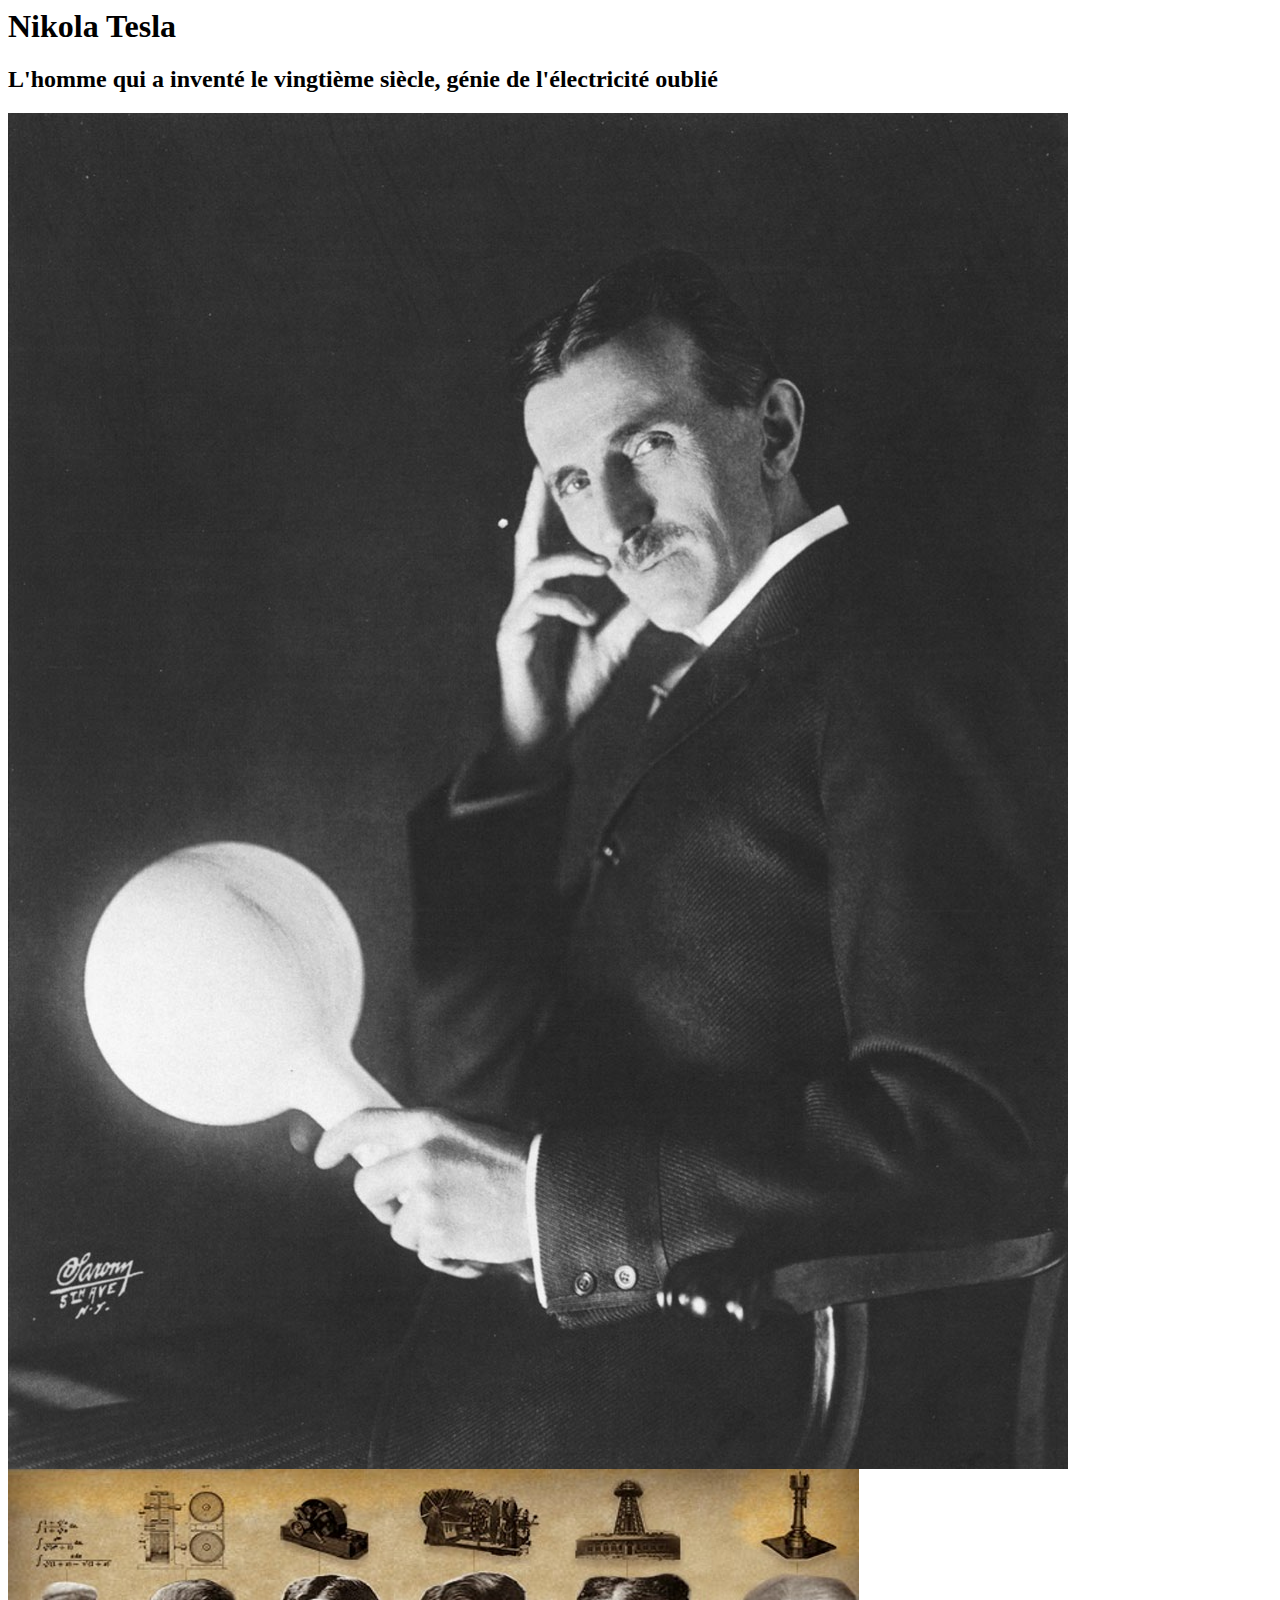
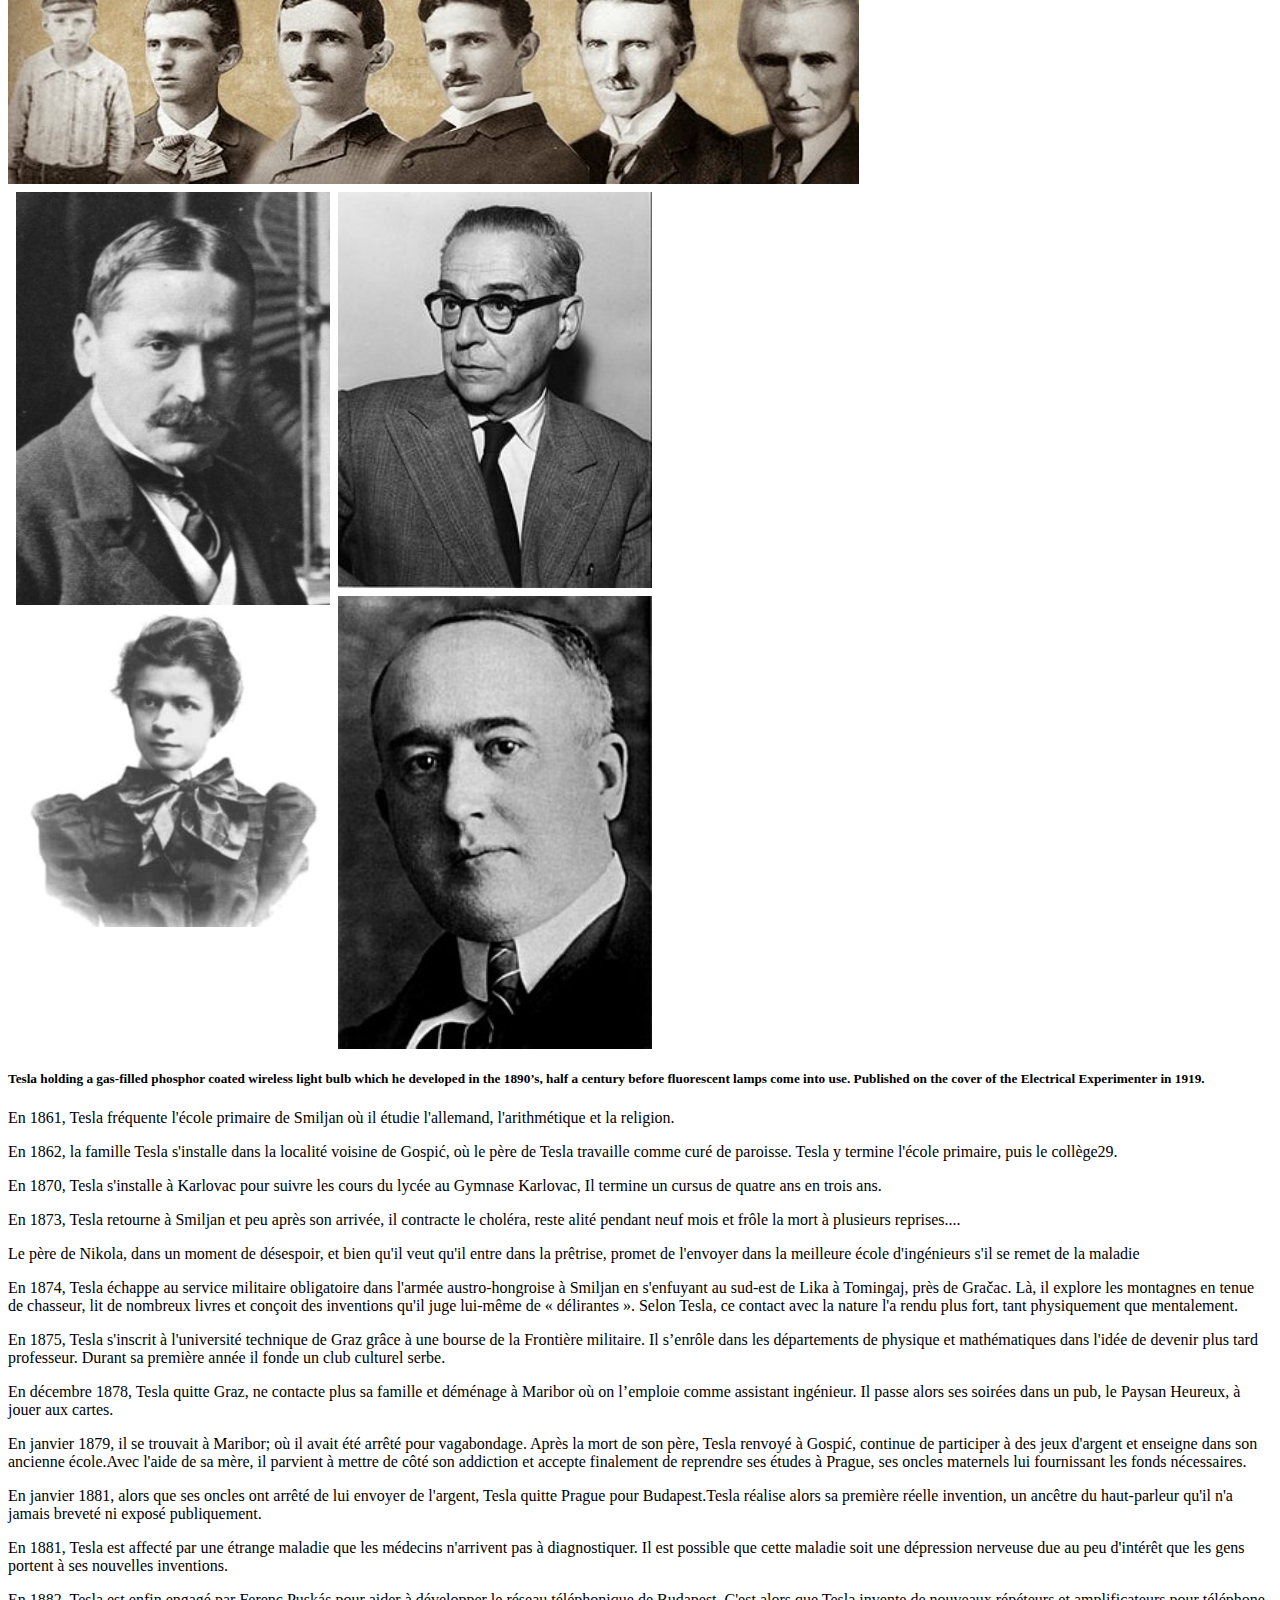
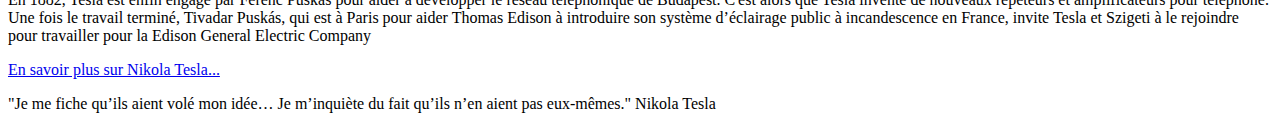
==== tribute_page/index.html @ c1f8296d "Add files via upload" ====
<html>
    <head>
<style>
    .row {
  display: flex;
  flex-wrap: wrap;
  padding: 0 4px;
}

/* Create four equal columns that sits next to each other */
.column {
  flex: 25%;
  max-width: 25%;
  padding: 0 4px;
}

.column img {
  margin-top: 8px;
  vertical-align: middle;
  width: 100%;
}

/* Responsive layout - makes a two column-layout instead of four columns */
@media screen and (max-width: 800px) {
  .column {
    flex: 50%;
    max-width: 50%;
  }
}

/* Responsive layout - makes the two columns stack on top of each other instead of next to each other */
@media screen and (max-width: 600px) {
  .column {
    flex: 100%;
    max-width: 100%;
  }
}
</style>

    </head>
    <body>
<div id="main"></div>
<h1 id="title">Nikola Tesla</h1>
<div id="img-div">
    <h2>L'homme qui a inventé le vingtième siècle, génie de l'électricité oublié</h2>
    <img src="images\NikolaTesla.jpg" alt="Nikola Tesla lump" id="image">
    <img src="images\NikolaGodinama.jpg" alt="Nikola godinama lump" id="image">
    <div class="row">
    <div class="column">
    <img src="images\Mihajlo_Pupin.jpg" alt="Mihajlo Pupin" id="image">
    <img src="images\Mileva_Maric.jpg" alt="Mileva Maric" id="image">
</div>
<div class="column">
    <img src="images\Ivo_Andric.jpg" alt="Ivo Andric" id="image">
     <img src="images\Milutin_Milankovic.jpg" alt="Milutin Milankovic" id="image">
    </div>
</div>
       <h5>Tesla holding a gas-filled phosphor coated wireless light bulb which he developed in the 1890’s, half a century before fluorescent lamps come into use. Published on the cover of the Electrical Experimenter in 1919.</h5>
<div id="tribute-info"></div>
    <p>
    <p>En 1861, Tesla fréquente l'école primaire de Smiljan où il étudie l'allemand, l'arithmétique et la religion. </p>
<p>En 1862, la famille Tesla s'installe dans la localité voisine de Gospić, où le père de Tesla travaille comme curé de paroisse. Tesla y termine l'école primaire, puis le collège29. </p>
<p>En 1870, Tesla s'installe à Karlovac pour suivre les cours du lycée au Gymnase Karlovac, 
Il termine un cursus de quatre ans en trois ans.</p>

<p>En 1873, Tesla retourne à Smiljan et peu après son arrivée, il contracte le choléra, reste alité pendant neuf mois et frôle la mort à plusieurs reprises....</p>
 Le père de Nikola, dans un moment de désespoir, et bien qu'il veut qu'il entre dans la prêtrise,
promet de l'envoyer dans la meilleure école d'ingénieurs s'il se remet de la maladie</p>

<p>En 1874, Tesla échappe au service militaire obligatoire dans l'armée austro-hongroise à Smiljan en s'enfuyant au sud-est de Lika à Tomingaj, près de Gračac. Là, il explore les montagnes en tenue de chasseur, lit de nombreux livres et conçoit des inventions qu'il juge lui-même de « délirantes ». Selon Tesla, ce contact avec la nature l'a rendu plus fort, tant physiquement que mentalement.</p>


<p>En 1875, Tesla s'inscrit à l'université technique de Graz grâce à une bourse de la Frontière militaire. Il s’enrôle dans les départements de physique et mathématiques dans l'idée de devenir plus tard professeur. Durant sa première année il fonde un club culturel serbe.</p>

<p>En décembre 1878, Tesla quitte Graz, ne contacte plus sa famille et déménage à Maribor où on l’emploie comme assistant ingénieur. Il passe alors ses soirées dans un pub, le Paysan Heureux, à jouer aux cartes. </p>

<p>En janvier 1879, il se trouvait à Maribor; où il avait été arrêté pour vagabondage. Après la mort de son père, Tesla renvoyé à Gospić, continue de participer à des jeux d'argent et enseigne dans son ancienne école.Avec l'aide de sa mère, il parvient à mettre de côté son addiction et accepte finalement de reprendre ses études à Prague, ses oncles maternels lui fournissant les fonds nécessaires.</p>

<p>En janvier 1881, alors que ses oncles ont arrêté de lui envoyer de l'argent, Tesla quitte Prague pour Budapest.Tesla réalise alors sa première réelle invention, un ancêtre du haut-parleur qu'il n'a jamais breveté ni exposé publiquement.</p>

<p>En 1881, Tesla est affecté par une étrange maladie que les médecins n'arrivent pas à diagnostiquer. Il est possible que cette maladie soit une dépression nerveuse due au peu d'intérêt que les gens portent à ses nouvelles inventions. </p>

<p>En 1882, Tesla est enfin engagé par Ferenc Puskás pour aider à développer le réseau téléphonique de Budapest. C'est alors que Tesla invente de nouveaux répéteurs et amplificateurs pour téléphone. Une fois le travail terminé, Tivadar Puskás, qui est à Paris pour aider Thomas Edison à introduire son système d’éclairage public à incandescence en France, invite Tesla et Szigeti à le rejoindre pour travailler pour la Edison General Electric Company</p>

</div>
<a href="https://fr.wikipedia.org/wiki/Nikola_Tesla" target="_blank" id="tribute_link">
    En savoir plus sur Nikola Tesla...
</a>
</div>
<p>"Je me fiche qu’ils aient volé mon idée… Je m’inquiète du fait qu’ils n’en aient pas eux-mêmes." Nikola Tesla</p>
    </body>
</html>
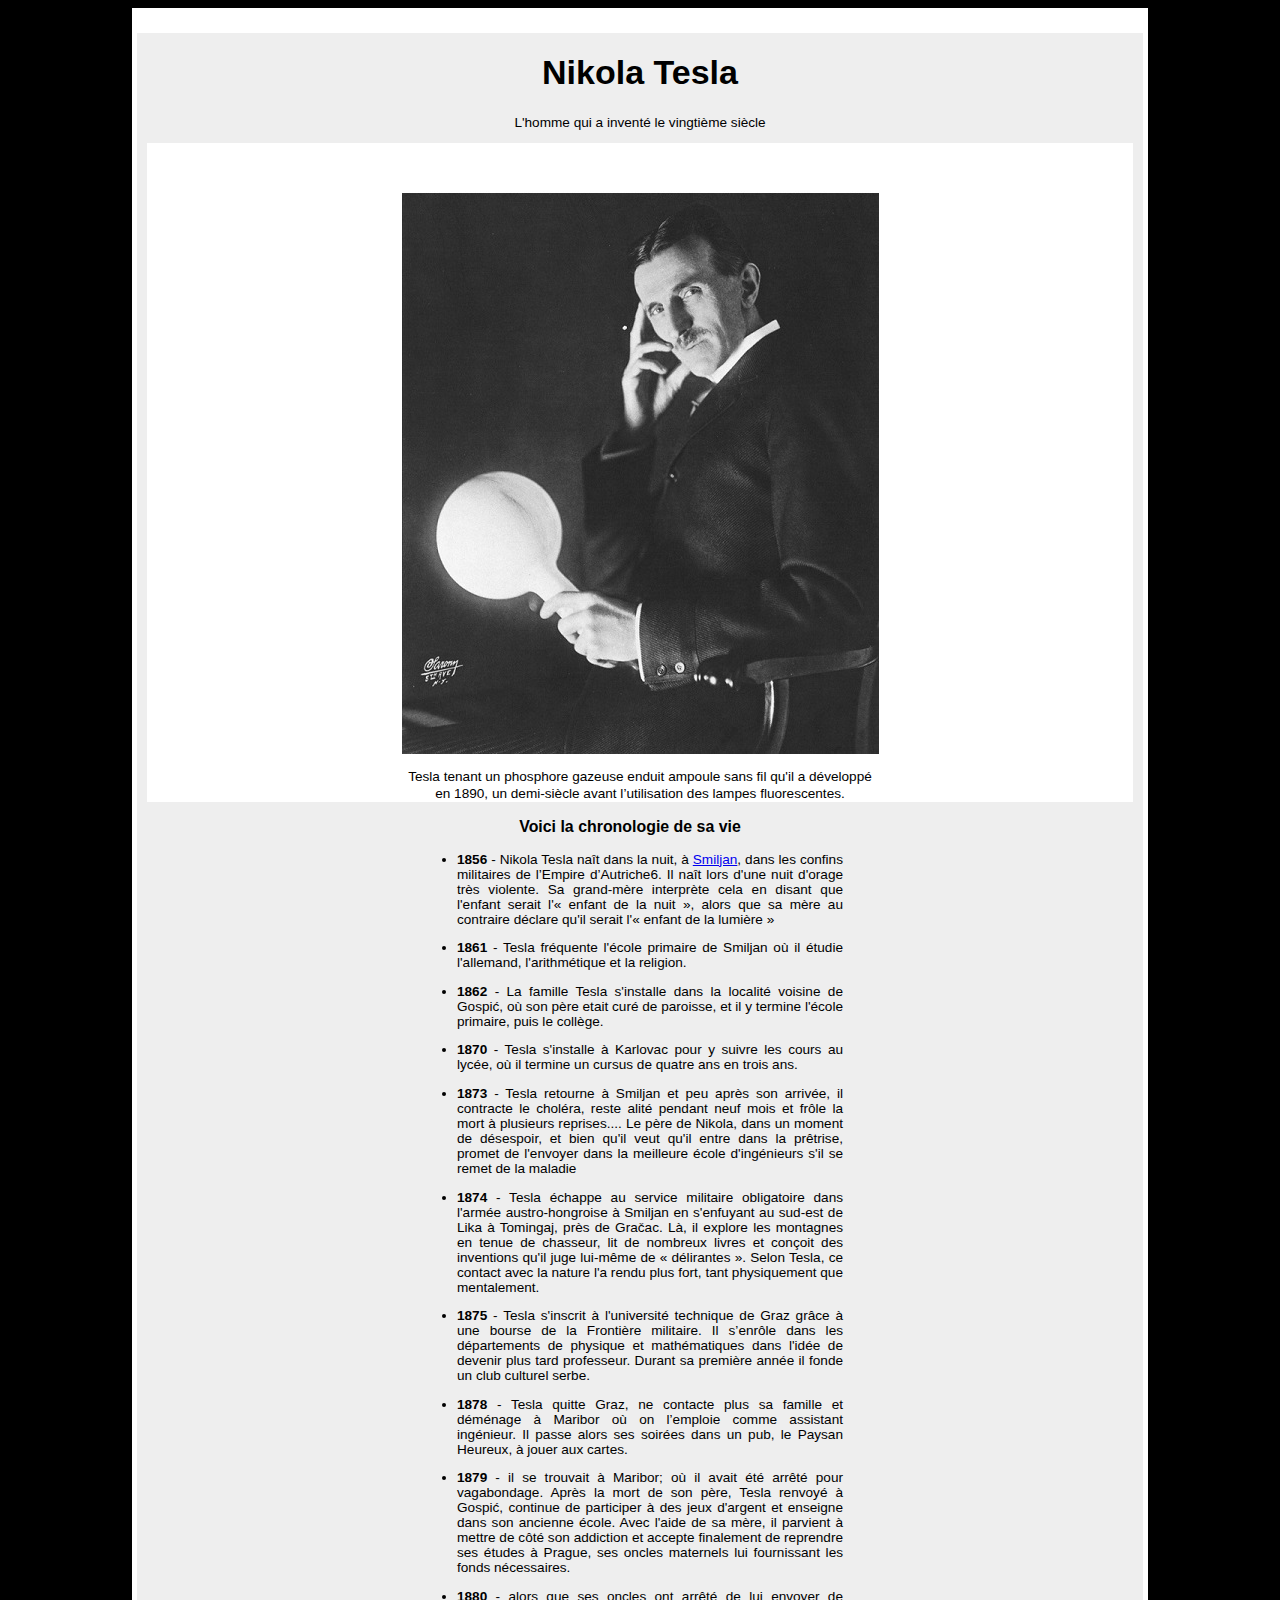
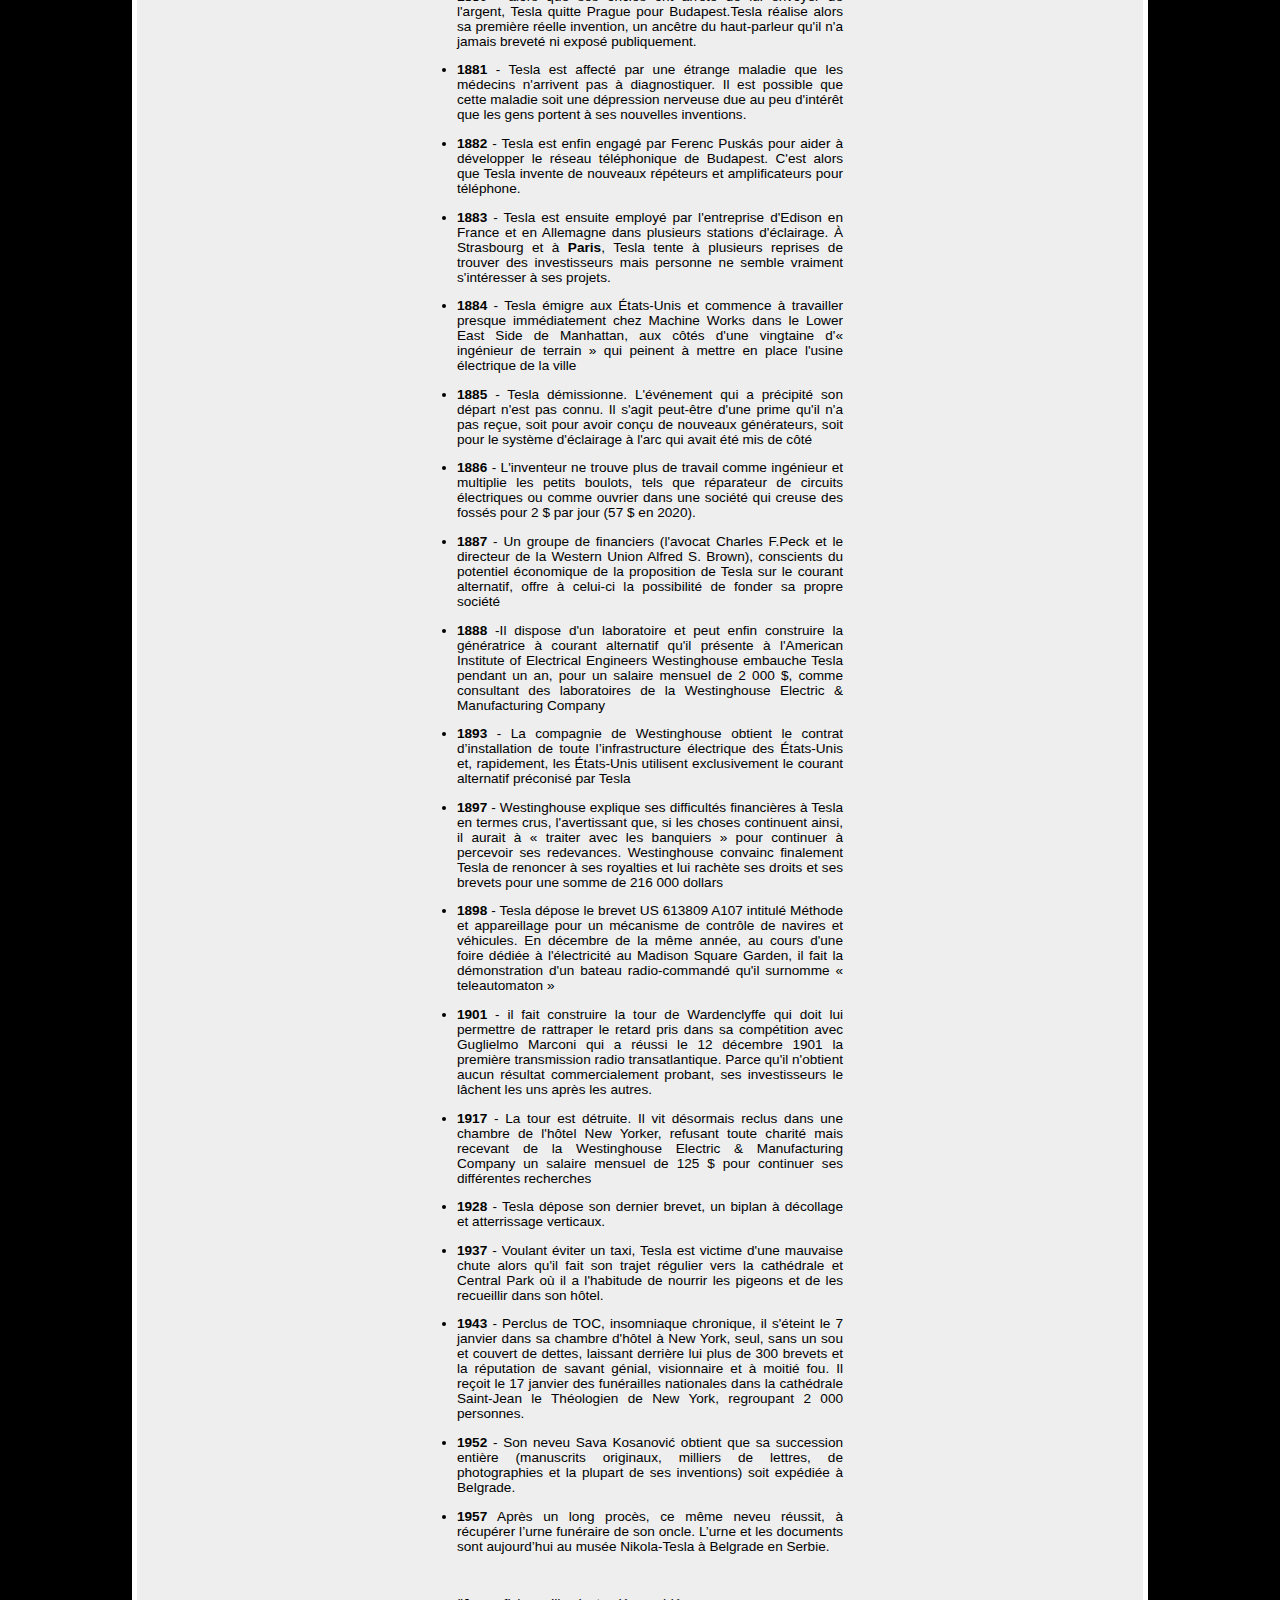
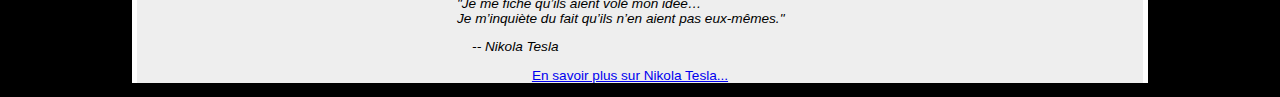
==== commit 3d901d67: "Add files via upload" ====
--- a/tribute_page/index.html
+++ b/tribute_page/index.html
@@ -1,92 +1,112 @@
 <html>
     <head>
-<style>
-    .row {
-  display: flex;
-  flex-wrap: wrap;
-  padding: 0 4px;
-}
-
-/* Create four equal columns that sits next to each other */
-.column {
-  flex: 25%;
-  max-width: 25%;
-  padding: 0 4px;
-}
-
-.column img {
-  margin-top: 8px;
-  vertical-align: middle;
-  width: 100%;
-}
-
-/* Responsive layout - makes a two column-layout instead of four columns */
-@media screen and (max-width: 800px) {
-  .column {
-    flex: 50%;
-    max-width: 50%;
-  }
-}
-
-/* Responsive layout - makes the two columns stack on top of each other instead of next to each other */
-@media screen and (max-width: 600px) {
-  .column {
-    flex: 100%;
-    max-width: 100%;
-  }
-}
-</style>
-
+      <link rel="stylesheet" href="css/tribute.css">  
     </head>
     <body>
-<div id="main"></div>
-<h1 id="title">Nikola Tesla</h1>
+        <div class="belo">
+<div class="main">
+    <div class="textcenter">       
+<h1>Nikola Tesla</h1>
+<p>L'homme qui a inventé le vingtième siècle</p>
+</div>
 <div id="img-div">
-    <h2>L'homme qui a inventé le vingtième siècle, génie de l'électricité oublié</h2>
-    <img src="images\NikolaTesla.jpg" alt="Nikola Tesla lump" id="image">
-    <img src="images\NikolaGodinama.jpg" alt="Nikola godinama lump" id="image">
-    <div class="row">
-    <div class="column">
-    <img src="images\Mihajlo_Pupin.jpg" alt="Mihajlo Pupin" id="image">
-    <img src="images\Mileva_Maric.jpg" alt="Mileva Maric" id="image">
+    <center>
+   <div class="slika">
+                <img  src="images\NikolaTesla.jpg" alt="Nikola Tesla lump">
+                <p>Tesla tenant un phosphore gazeuse enduit ampoule sans fil qu'il a développé <br>
+                    en 1890, un demi-siècle avant l’utilisation des lampes fluorescentes.</p>
+            </div>
+        </center>
 </div>
-<div class="column">
-    <img src="images\Ivo_Andric.jpg" alt="Ivo Andric" id="image">
-     <img src="images\Milutin_Milankovic.jpg" alt="Milutin Milankovic" id="image">
-    </div>
+    <div class="sredina"> 
+ <center><h3>Voici la chronologie de sa vie</h3></center>
+ <ul><li><strong>  1856</strong> - Nikola Tesla naît dans la nuit, à <a href="https://fr.wikipedia.org/wiki/Smiljan" target="_blank">Smiljan</a>,
+     dans les confins militaires de l’Empire d’Autriche6. Il naît lors d'une nuit d'orage très violente. 
+    Sa grand-mère interprète cela en disant que l'enfant serait l'« enfant de la nuit », 
+    alors que sa mère au contraire déclare qu'il serait l'« enfant de la lumière » </li></ul>
+<ul><li><strong> 1861</strong> - Tesla fréquente l'école primaire de Smiljan
+     où il étudie l'allemand, l'arithmétique et la religion. </li></ul>
+<ul><li> <strong> 1862</strong> - La famille Tesla s'installe dans la localité voisine de Gospić, où son père etait curé de paroisse,
+     et il y termine l'école primaire, puis le collège. </li></ul>
+<ul><li><strong> 1870</strong> - Tesla s'installe à Karlovac pour y suivre les cours au lycée, 
+    où il termine un cursus de quatre ans en trois ans.</li></ul>
+<ul><li><strong> 1873</strong> - Tesla retourne à Smiljan et peu après son arrivée, il contracte le choléra, 
+    reste alité pendant neuf mois et frôle la mort à plusieurs reprises.... Le père de Nikola, dans un moment de désespoir, 
+    et bien qu'il veut qu'il entre dans la prêtrise,
+    promet de l'envoyer dans la meilleure école d'ingénieurs s'il se remet de la maladie</li></ul>
+<ul><li><strong>  1874</strong> - Tesla échappe au service militaire obligatoire dans l'armée austro-hongroise à Smiljan
+    en s'enfuyant au sud-est de Lika à Tomingaj, près de Gračac. Là, il explore les montagnes en tenue de chasseur, 
+    lit de nombreux livres et conçoit des inventions qu'il juge lui-même de « délirantes ». 
+  Selon Tesla, ce contact avec la nature l'a rendu plus fort, tant physiquement que mentalement.</li></ul>
+<ul><li><strong>  1875</strong> - Tesla s'inscrit à l'université technique de Graz grâce à une bourse de la Frontière militaire.
+    Il s’enrôle dans les départements de physique et mathématiques dans l'idée de devenir plus tard professeur. 
+    Durant sa première année il fonde un club culturel serbe.</li></ul>
+<ul><li><strong>  1878</strong> - Tesla quitte Graz, ne contacte plus sa famille et déménage à Maribor où 
+   on l’emploie comme assistant ingénieur. Il passe alors ses soirées dans un pub, le Paysan Heureux, à jouer aux cartes. </li></ul>
+<ul><li><strong>  1879</strong> - il se trouvait à Maribor; où il avait été arrêté pour vagabondage.
+    Après la mort de son père, Tesla renvoyé à Gospić, continue de participer à des jeux d'argent 
+    et enseigne dans son ancienne école. Avec l'aide de sa mère, il parvient à mettre de côté son addiction 
+    et accepte finalement de reprendre ses études à Prague, ses oncles maternels lui fournissant les fonds nécessaires.</li></ul>
+<ul><li><strong>  1880</strong> - alors que ses oncles ont arrêté de lui envoyer de l'argent, 
+   Tesla quitte Prague pour Budapest.Tesla réalise alors sa première réelle invention,
+    un ancêtre du haut-parleur qu'il n'a jamais breveté ni exposé publiquement.</li></ul>
+<ul><li><strong>  1881</strong> - Tesla est affecté par une étrange maladie que les médecins n'arrivent pas à diagnostiquer.
+    Il est possible que cette maladie soit une dépression nerveuse due au peu d'intérêt que les gens portent à ses 
+    nouvelles inventions. </li></ul>
+<ul><li><strong>  1882</strong> - Tesla est enfin engagé par Ferenc Puskás pour aider à développer le réseau
+    téléphonique de Budapest. C'est alors que Tesla invente de nouveaux répéteurs et amplificateurs pour téléphone.</li></ul>
+<ul><li><strong>  1883</strong> - Tesla est ensuite employé par l'entreprise d'Edison en France et en
+    Allemagne dans plusieurs stations d'éclairage. À Strasbourg et à <strong>Paris</strong>, 
+    Tesla tente à plusieurs reprises de trouver des investisseurs mais personne ne semble vraiment
+     s'intéresser à ses projets. </li></ul>
+<ul><li><strong>  1884</strong> - Tesla émigre aux États-Unis et commence à travailler presque immédiatement chez Machine Works dans le Lower East Side de Manhattan, 
+    aux côtés d'une vingtaine d'« ingénieur de terrain » qui peinent à mettre en place l'usine électrique de la ville  </li></ul>
+<ul><li><strong>  1885</strong> - Tesla démissionne. L'événement qui a précipité son départ n'est pas connu. 
+    Il s'agit peut-être d'une prime qu'il n'a pas reçue, soit pour avoir conçu de nouveaux générateurs, 
+    soit pour le système d'éclairage à l'arc qui avait été mis de côté </li></ul>
+<ul><li><strong>  1886</strong> - L'inventeur ne trouve plus de travail comme ingénieur et multiplie les petits boulots, 
+    tels que réparateur de circuits électriques ou comme ouvrier dans une société qui creuse des fossés pour 2 $ par jour (57 $ en 2020). </li></ul>
+<ul><li><strong>  1887</strong> - Un groupe de financiers (l'avocat Charles F.Peck et le directeur de la Western Union Alfred S. Brown),
+     conscients du potentiel économique de la proposition de Tesla sur le courant alternatif, offre à celui-ci la possibilité de fonder sa propre société  </li></ul>
+<ul><li><strong>  1888</strong> -Il dispose d'un laboratoire et peut enfin construire la génératrice à courant alternatif qu'il présente à l'American Institute of Electrical Engineers
+     Westinghouse embauche Tesla pendant un an, pour un salaire mensuel de 2 000 $, 
+    comme consultant des laboratoires de la Westinghouse Electric & Manufacturing Company </li></ul>
+<ul><li><strong>  1893</strong> - La compagnie de Westinghouse obtient le contrat d’installation de toute l’infrastructure électrique des États-Unis et, rapidement,
+     les États-Unis utilisent exclusivement le courant alternatif préconisé par Tesla </li></ul>
+<ul><li><strong>  1897</strong> - Westinghouse explique ses difficultés financières à Tesla en termes crus, l'avertissant que, si les choses continuent ainsi, il aurait à « traiter avec les banquiers » pour continuer à percevoir ses redevances. 
+    Westinghouse convainc finalement Tesla de renoncer à ses royalties et lui rachète ses droits et ses brevets pour une somme de 216 000 dollars </li></ul>
+<ul><li><strong>  1898</strong> - Tesla dépose le brevet US 613809 A107 intitulé Méthode et appareillage pour un mécanisme de contrôle de navires et véhicules.
+     En décembre de la même année, 
+    au cours d'une foire dédiée à l'électricité au Madison Square Garden, il fait la démonstration d'un bateau radio-commandé qu'il surnomme « teleautomaton »</li></ul>
+<ul><li><strong>  1901</strong> -  il fait construire la tour de Wardenclyffe qui doit lui permettre de rattraper le retard pris dans sa compétition avec Guglielmo Marconi qui a réussi le 12 décembre 1901 la première transmission radio transatlantique. 
+    Parce qu'il n'obtient aucun résultat commercialement probant, ses investisseurs le lâchent les uns après les autres. </li></ul>
+<ul><li><strong>  1917</strong> - La tour est détruite. Il vit désormais reclus dans une chambre de l'hôtel New Yorker, refusant toute charité mais recevant de la 
+    Westinghouse Electric & Manufacturing Company un salaire mensuel de 125 $ pour continuer ses différentes recherches </li></ul>
+<ul><li><strong>  1928</strong> - Tesla dépose son dernier brevet, un biplan à décollage et atterrissage verticaux. </li></ul>
+<ul><li><strong>  1937</strong> - Voulant éviter un taxi, Tesla est victime d'une mauvaise chute alors qu'il fait son trajet régulier vers la cathédrale et Central Park 
+    où il a l'habitude de nourrir les pigeons et de les recueillir dans son hôtel. </li></ul>
+<ul><li><strong>  1943</strong> - Perclus de TOC, insomniaque chronique, il s'éteint le 7 janvier dans sa chambre d'hôtel à New York, seul,
+     sans un sou et couvert de dettes, laissant derrière lui plus de 300 brevets et la réputation de savant génial, visionnaire et à moitié fou.
+     Il reçoit le 17 janvier des funérailles nationales dans la cathédrale Saint-Jean le Théologien de New York, regroupant 2 000 personnes. </li></ul>
+<ul><li><strong>  1952</strong> - Son neveu Sava Kosanović obtient que sa succession entière (manuscrits originaux, milliers de lettres,
+     de photographies et la plupart de ses inventions) soit expédiée à Belgrade. </li></ul>
+<ul><li><strong>  1957</strong> Après un long procès, ce même neveu réussit, 
+    à récupérer l’urne funéraire de son oncle. L’urne et les documents sont aujourd’hui au musée Nikola-Tesla à Belgrade en Serbie.</li></ul>
+<br>
+
+<ul><i>"Je me fiche qu’ils aient volé mon idée… <br>
+    Je m’inquiète du fait qu’ils n’en aient pas eux-mêmes."</i><br>
+    <p><i>  &nbsp;&nbsp;&nbsp;   -- Nikola Tesla</i></p></ul>
+    <center>
+<a href="https://fr.wikipedia.org/wiki/Nikola_Tesla" target="_blank" id="tribute_link">
+    En savoir plus sur Nikola Tesla...
+</a></center></div>
+</p>
 </div>
-       <h5>Tesla holding a gas-filled phosphor coated wireless light bulb which he developed in the 1890’s, half a century before fluorescent lamps come into use. Published on the cover of the Electrical Experimenter in 1919.</h5>
-<div id="tribute-info"></div>
-    <p>
-    <p>En 1861, Tesla fréquente l'école primaire de Smiljan où il étudie l'allemand, l'arithmétique et la religion. </p>
-<p>En 1862, la famille Tesla s'installe dans la localité voisine de Gospić, où le père de Tesla travaille comme curé de paroisse. Tesla y termine l'école primaire, puis le collège29. </p>
-<p>En 1870, Tesla s'installe à Karlovac pour suivre les cours du lycée au Gymnase Karlovac, 
-Il termine un cursus de quatre ans en trois ans.</p>
-
-<p>En 1873, Tesla retourne à Smiljan et peu après son arrivée, il contracte le choléra, reste alité pendant neuf mois et frôle la mort à plusieurs reprises....</p>
- Le père de Nikola, dans un moment de désespoir, et bien qu'il veut qu'il entre dans la prêtrise,
-promet de l'envoyer dans la meilleure école d'ingénieurs s'il se remet de la maladie</p>
-
-<p>En 1874, Tesla échappe au service militaire obligatoire dans l'armée austro-hongroise à Smiljan en s'enfuyant au sud-est de Lika à Tomingaj, près de Gračac. Là, il explore les montagnes en tenue de chasseur, lit de nombreux livres et conçoit des inventions qu'il juge lui-même de « délirantes ». Selon Tesla, ce contact avec la nature l'a rendu plus fort, tant physiquement que mentalement.</p>
-
-
-<p>En 1875, Tesla s'inscrit à l'université technique de Graz grâce à une bourse de la Frontière militaire. Il s’enrôle dans les départements de physique et mathématiques dans l'idée de devenir plus tard professeur. Durant sa première année il fonde un club culturel serbe.</p>
-
-<p>En décembre 1878, Tesla quitte Graz, ne contacte plus sa famille et déménage à Maribor où on l’emploie comme assistant ingénieur. Il passe alors ses soirées dans un pub, le Paysan Heureux, à jouer aux cartes. </p>
-
-<p>En janvier 1879, il se trouvait à Maribor; où il avait été arrêté pour vagabondage. Après la mort de son père, Tesla renvoyé à Gospić, continue de participer à des jeux d'argent et enseigne dans son ancienne école.Avec l'aide de sa mère, il parvient à mettre de côté son addiction et accepte finalement de reprendre ses études à Prague, ses oncles maternels lui fournissant les fonds nécessaires.</p>
-
-<p>En janvier 1881, alors que ses oncles ont arrêté de lui envoyer de l'argent, Tesla quitte Prague pour Budapest.Tesla réalise alors sa première réelle invention, un ancêtre du haut-parleur qu'il n'a jamais breveté ni exposé publiquement.</p>
-
-<p>En 1881, Tesla est affecté par une étrange maladie que les médecins n'arrivent pas à diagnostiquer. Il est possible que cette maladie soit une dépression nerveuse due au peu d'intérêt que les gens portent à ses nouvelles inventions. </p>
-
-<p>En 1882, Tesla est enfin engagé par Ferenc Puskás pour aider à développer le réseau téléphonique de Budapest. C'est alors que Tesla invente de nouveaux répéteurs et amplificateurs pour téléphone. Une fois le travail terminé, Tivadar Puskás, qui est à Paris pour aider Thomas Edison à introduire son système d’éclairage public à incandescence en France, invite Tesla et Szigeti à le rejoindre pour travailler pour la Edison General Electric Company</p>
+</div>
+</div>
 
 </div>
-<a href="https://fr.wikipedia.org/wiki/Nikola_Tesla" target="_blank" id="tribute_link">
-    En savoir plus sur Nikola Tesla...
-</a>
+ </body>
 </div>
-<p>"Je me fiche qu’ils aient volé mon idée… Je m’inquiète du fait qu’ils n’en aient pas eux-mêmes." Nikola Tesla</p>
-    </body>
 </html> --- a/tribute_page/css/tribute.css
+++ b/tribute_page/css/tribute.css
@@ -0,0 +1,53 @@
+
+  body{
+      background-color: rgb(0, 0, 0);
+      font-family: Arial, sans-serif;
+      font-size: 85%;
+            }
+.belo{
+            margin-left: 124px;
+            margin-right: 124px;
+            background-color: rgb(255, 255, 255);
+            margin-top: 0px;
+            margin-bottom: 0px;
+            padding-top: 2px;
+        }
+.main{
+    margin-left: 5px;
+    margin-right: 5px;
+    background-color: rgb(238, 238, 238);
+    margin-top: 0px;
+    margin-bottom: 0px;
+}
+#img-div{
+    margin-left: 10px;
+    margin-right: 10px;
+    background-color: rgb(255, 255, 255);
+    line-height: 17px;
+    vertical-align:bottom;
+padding: 0%;
+    z-index:1;
+}
+.textcenter{
+     text-align: center;
+}
+.slika{
+     text-align: center;  
+     vertical-align:bottom
+}
+.sredina{
+    background-color: rgb(238, 238, 238);
+    text-align: justify;
+    margin-left: 280px;
+    margin-right: 300px;
+
+}
+::marker {
+    unicode-bidi: isolate;
+    font-variant-numeric: tabular-nums;
+    text-transform: none;
+}
+h1{
+    font-size: 250%;
+    padding-top: 20px;
+}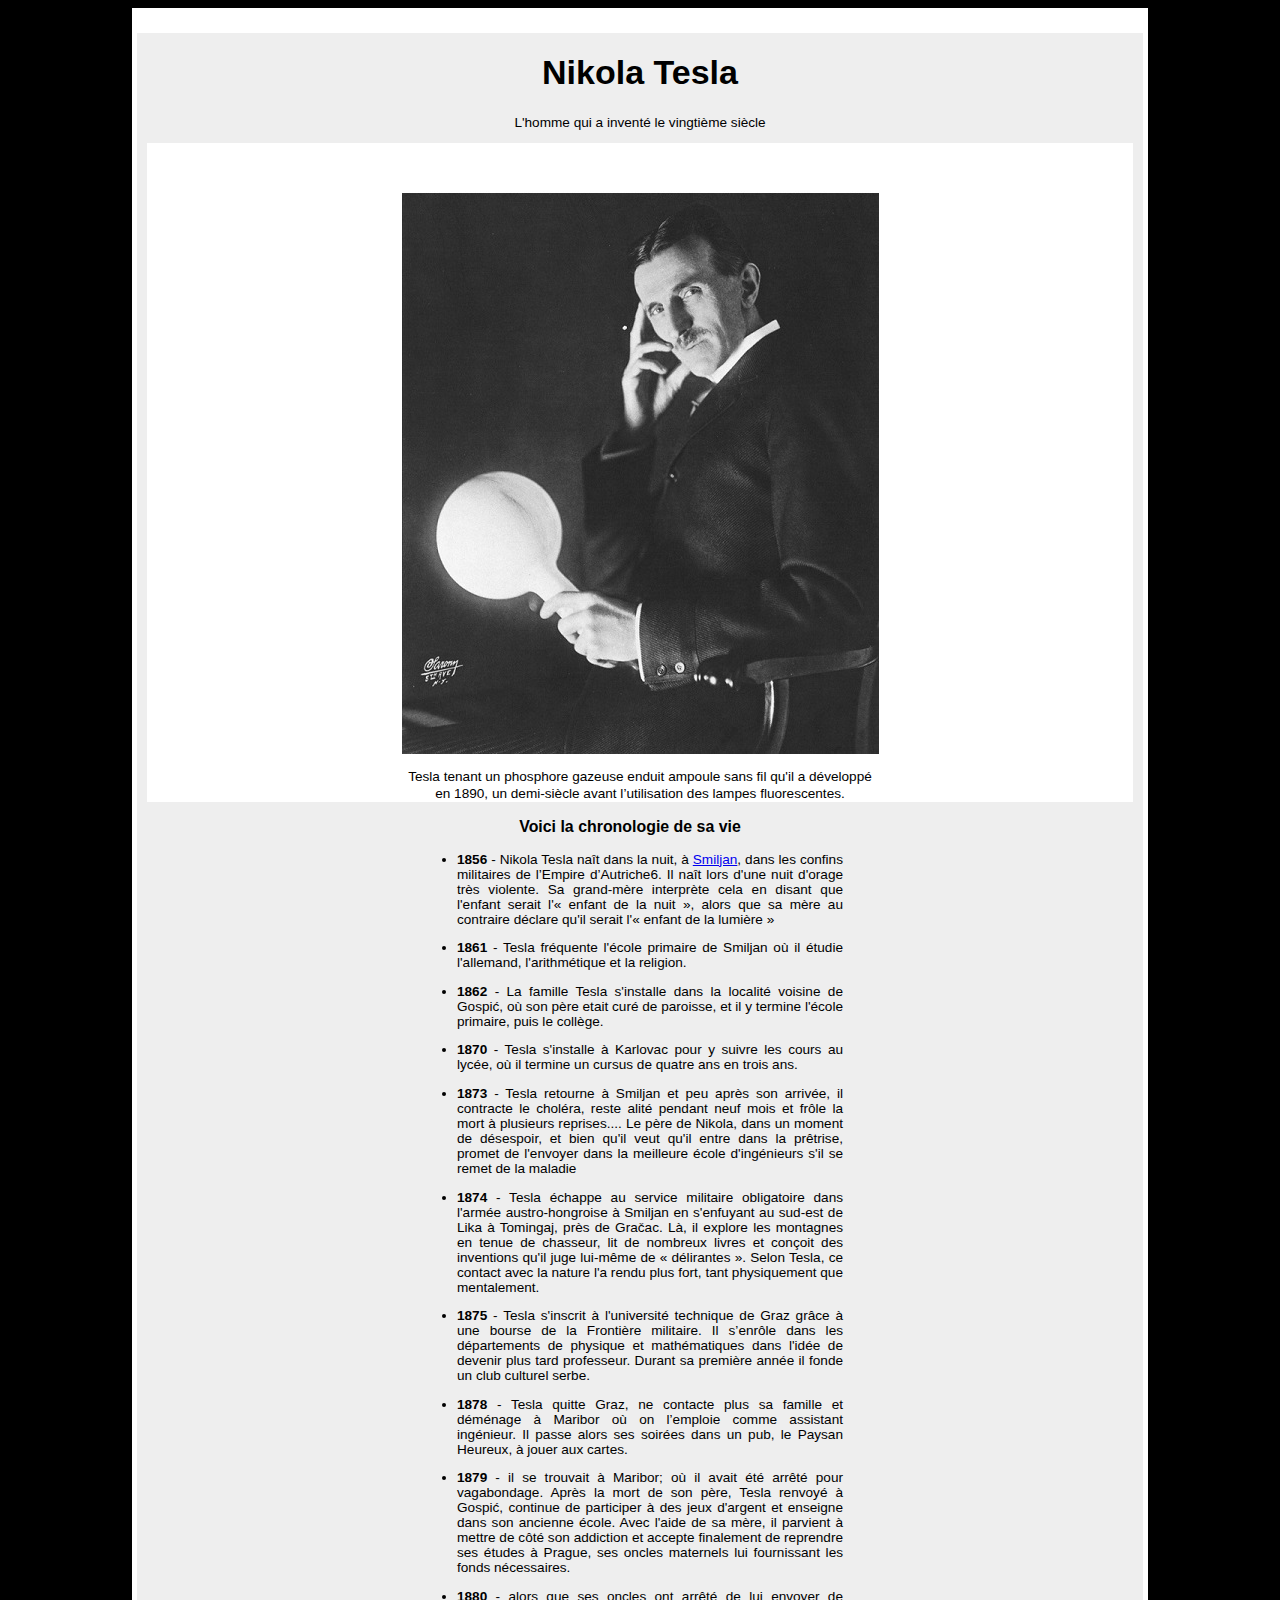
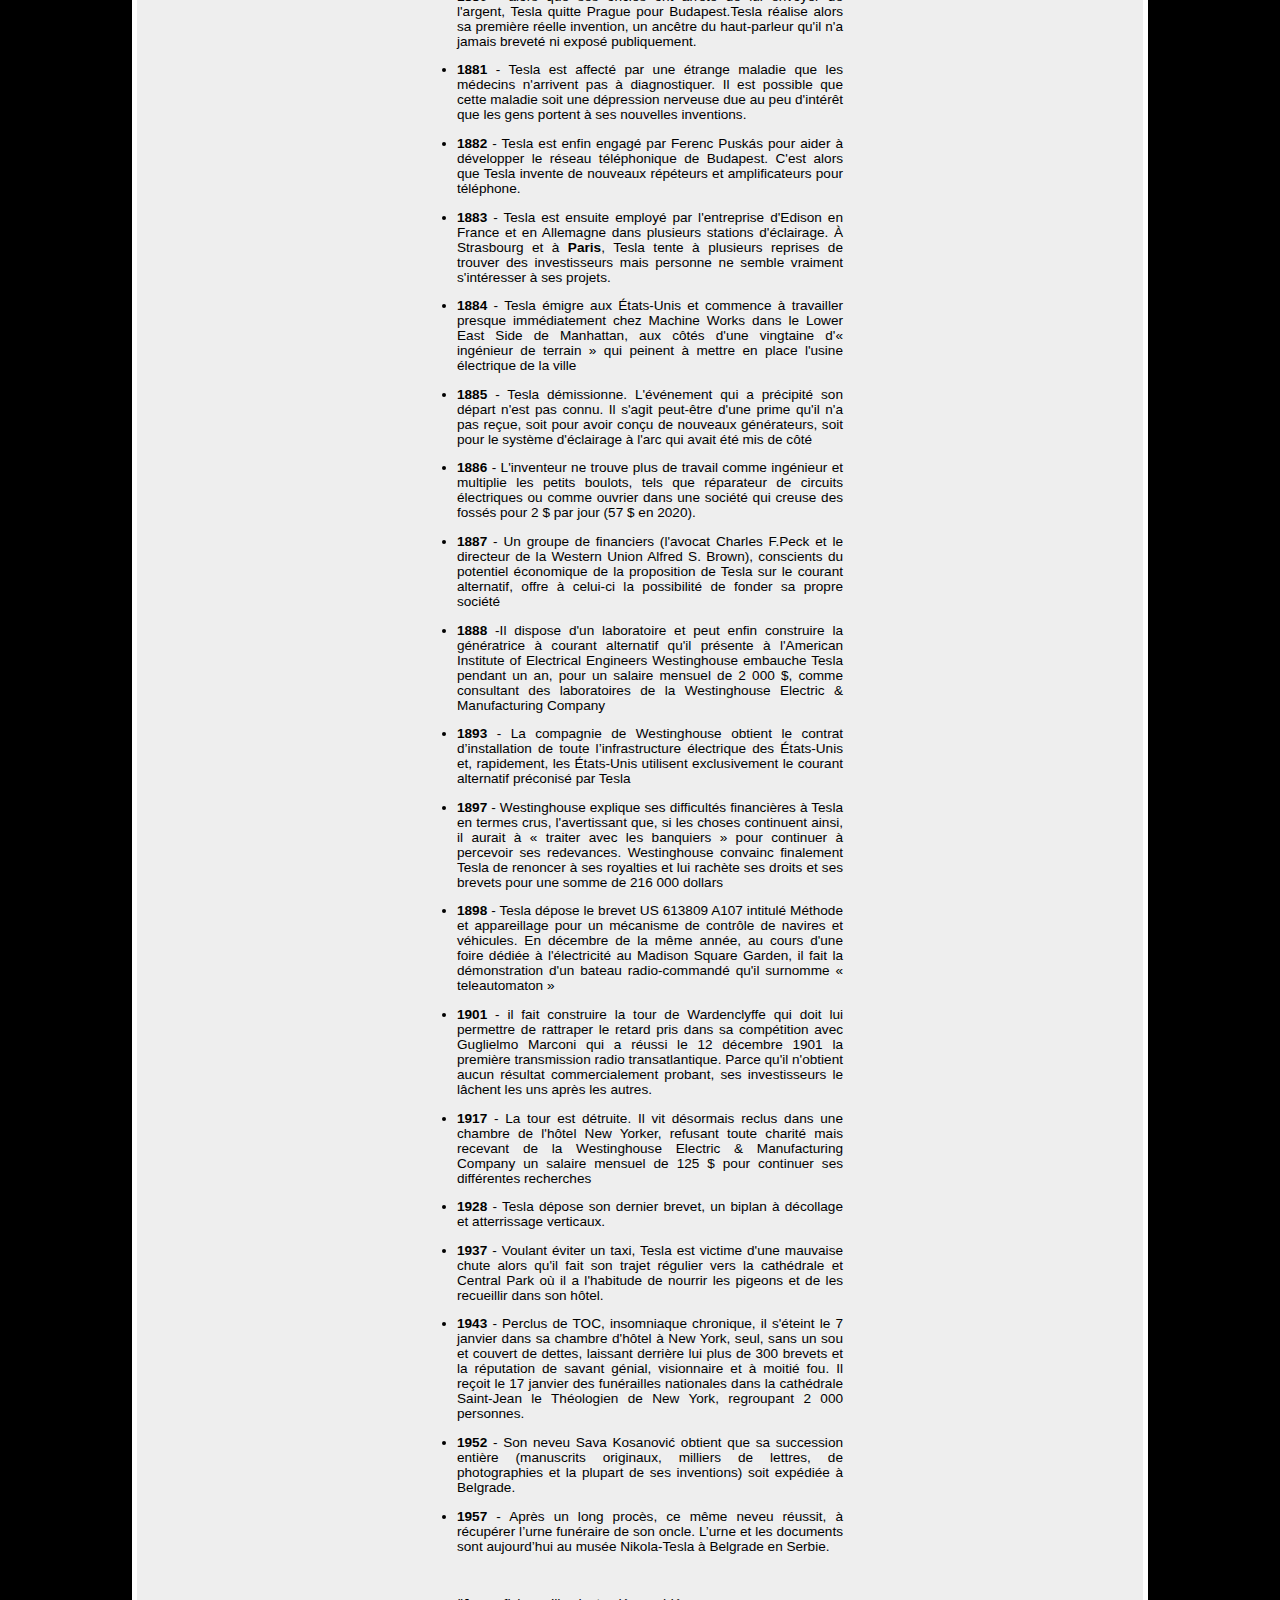
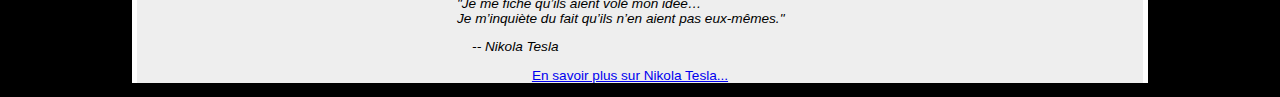
==== commit 2d2fdaee: "Update index.html" ====
--- a/tribute_page/index.html
+++ b/tribute_page/index.html
@@ -90,7 +90,7 @@
      Il reçoit le 17 janvier des funérailles nationales dans la cathédrale Saint-Jean le Théologien de New York, regroupant 2 000 personnes. </li></ul>
 <ul><li><strong>  1952</strong> - Son neveu Sava Kosanović obtient que sa succession entière (manuscrits originaux, milliers de lettres,
      de photographies et la plupart de ses inventions) soit expédiée à Belgrade. </li></ul>
-<ul><li><strong>  1957</strong> Après un long procès, ce même neveu réussit, 
+<ul><li><strong>  1957</strong> - Après un long procès, ce même neveu réussit, 
     à récupérer l’urne funéraire de son oncle. L’urne et les documents sont aujourd’hui au musée Nikola-Tesla à Belgrade en Serbie.</li></ul>
 <br>
 
@@ -109,4 +109,4 @@
 </div>
  </body>
 </div>
-</html> +</html> 
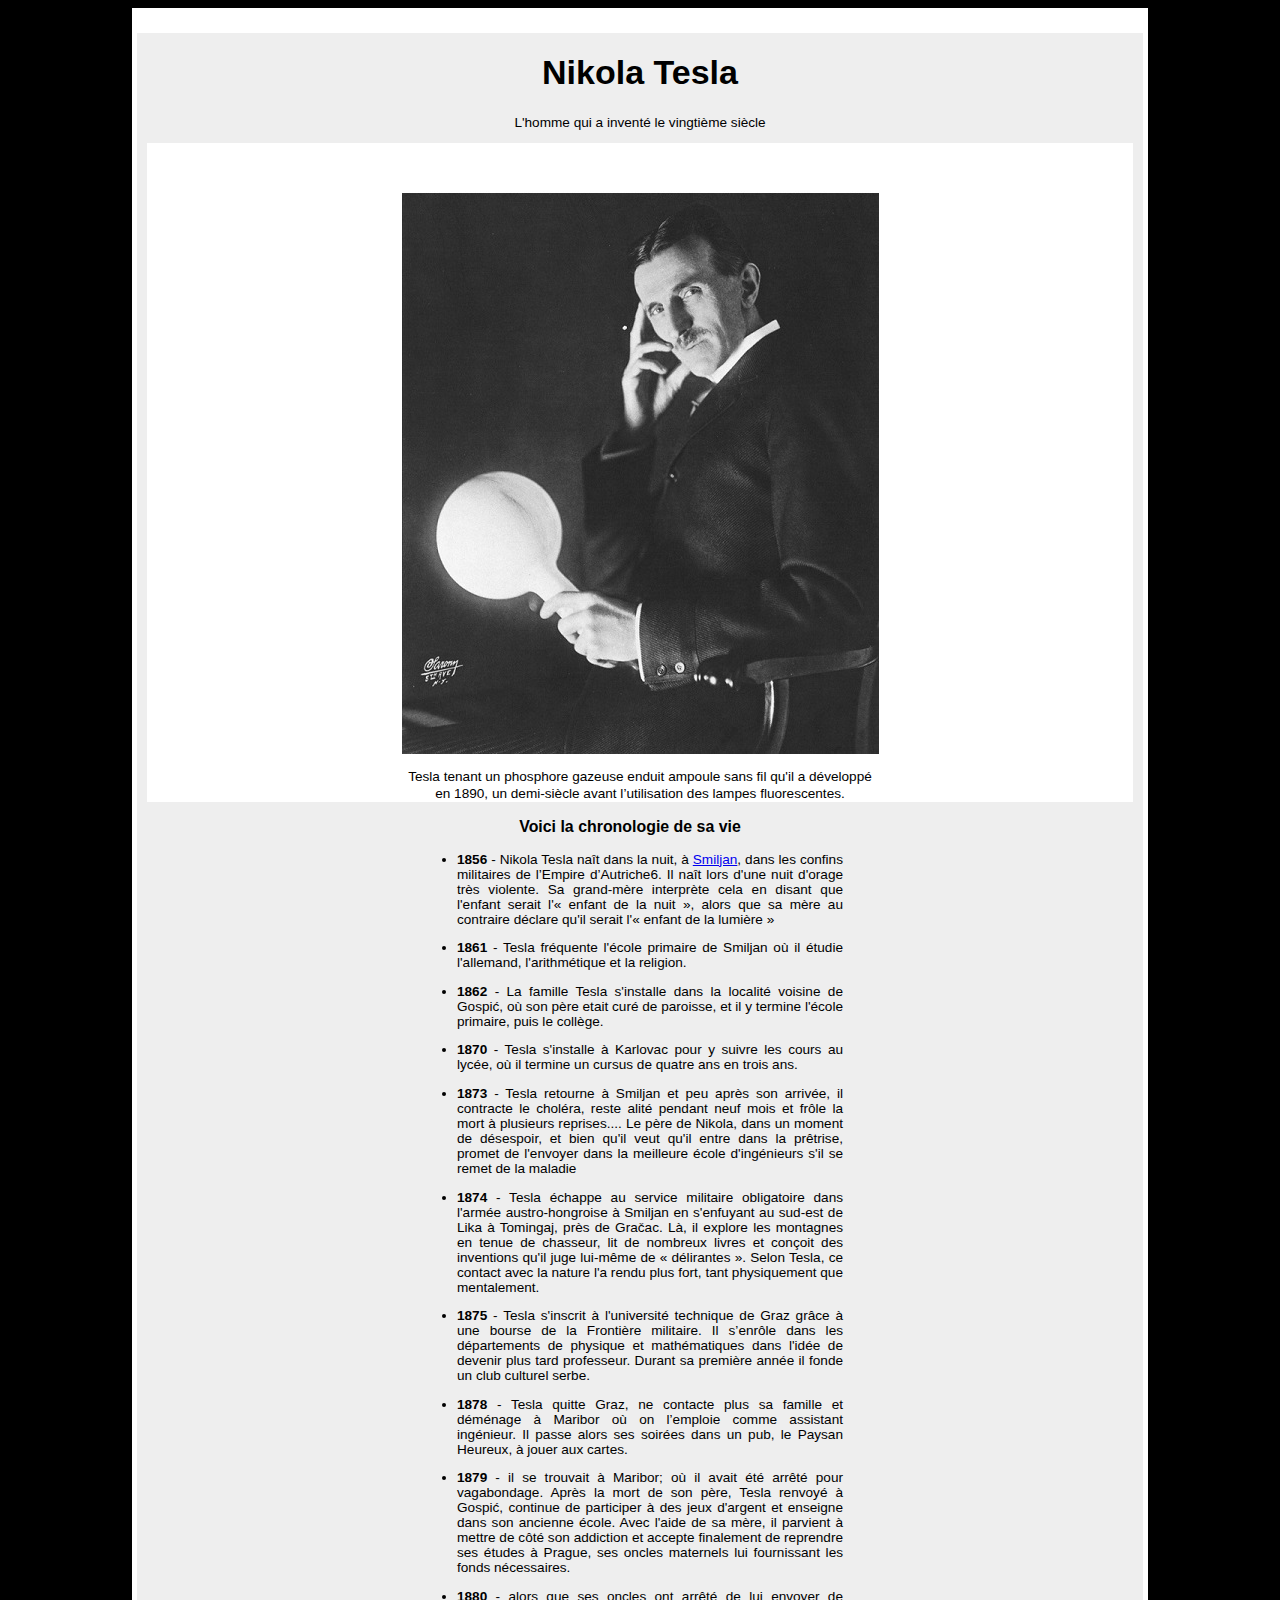
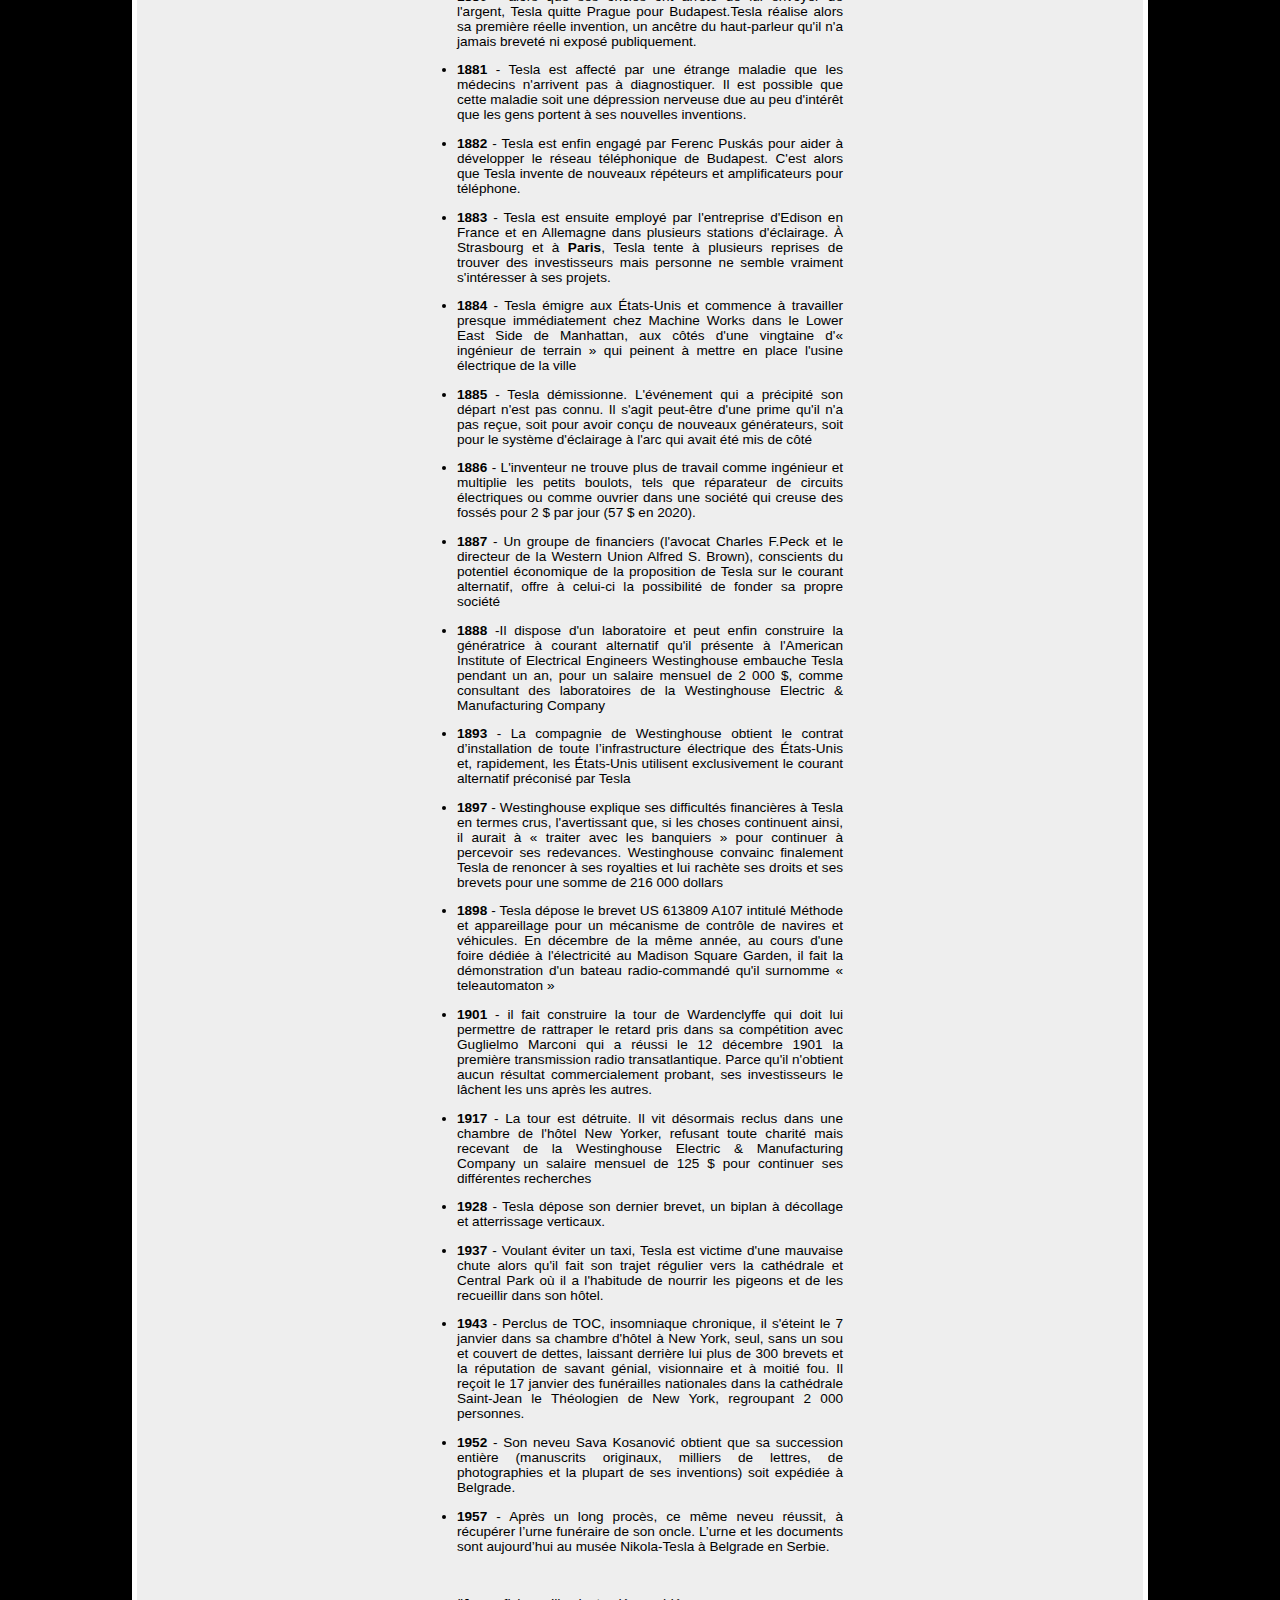
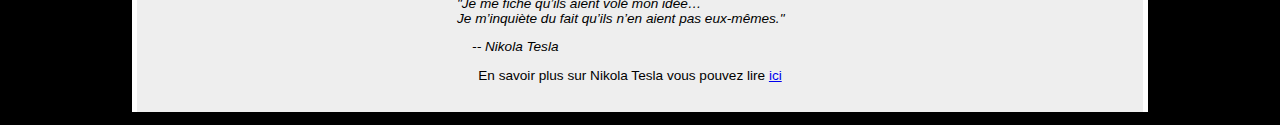
==== commit 1894b71d: "Add files via upload" ====
--- a/tribute_page/index.html
+++ b/tribute_page/index.html
@@ -12,7 +12,7 @@
 <div id="img-div">
     <center>
    <div class="slika">
-                <img  src="images\NikolaTesla.jpg" alt="Nikola Tesla lump">
+                <img  id="tesla" src="images\NikolaTesla.jpg" alt="Nikola Tesla lump">
                 <p>Tesla tenant un phosphore gazeuse enduit ampoule sans fil qu'il a développé <br>
                     en 1890, un demi-siècle avant l’utilisation des lampes fluorescentes.</p>
             </div>
@@ -98,9 +98,14 @@
     Je m’inquiète du fait qu’ils n’en aient pas eux-mêmes."</i><br>
     <p><i>  &nbsp;&nbsp;&nbsp;   -- Nikola Tesla</i></p></ul>
     <center>
+        <p>En savoir plus sur Nikola Tesla vous pouvez lire
 <a href="https://fr.wikipedia.org/wiki/Nikola_Tesla" target="_blank" id="tribute_link">
-    En savoir plus sur Nikola Tesla...
-</a></center></div>
+ici    
+</a></center></p><br>
+
+
+
+</div>
 </p>
 </div>
 </div>
@@ -109,4 +114,4 @@
 </div>
  </body>
 </div>
-</html> 
+</html> 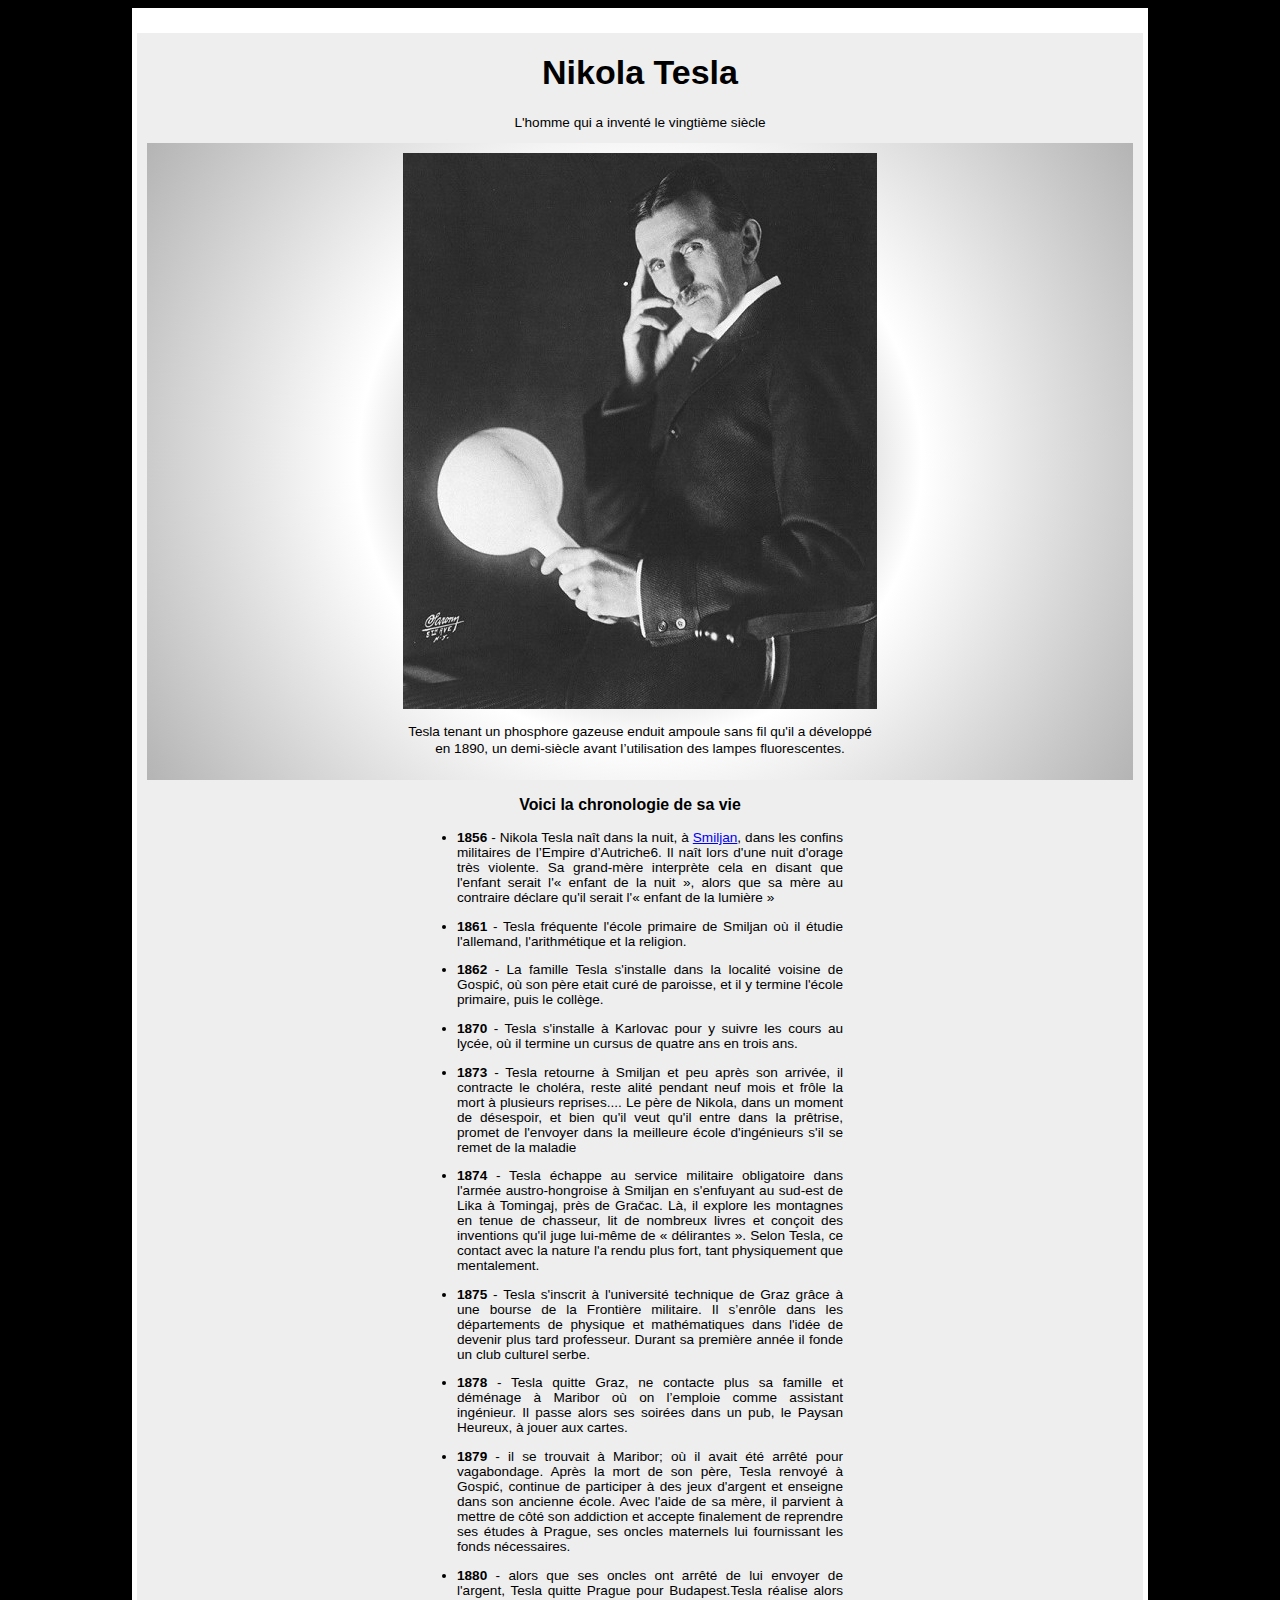
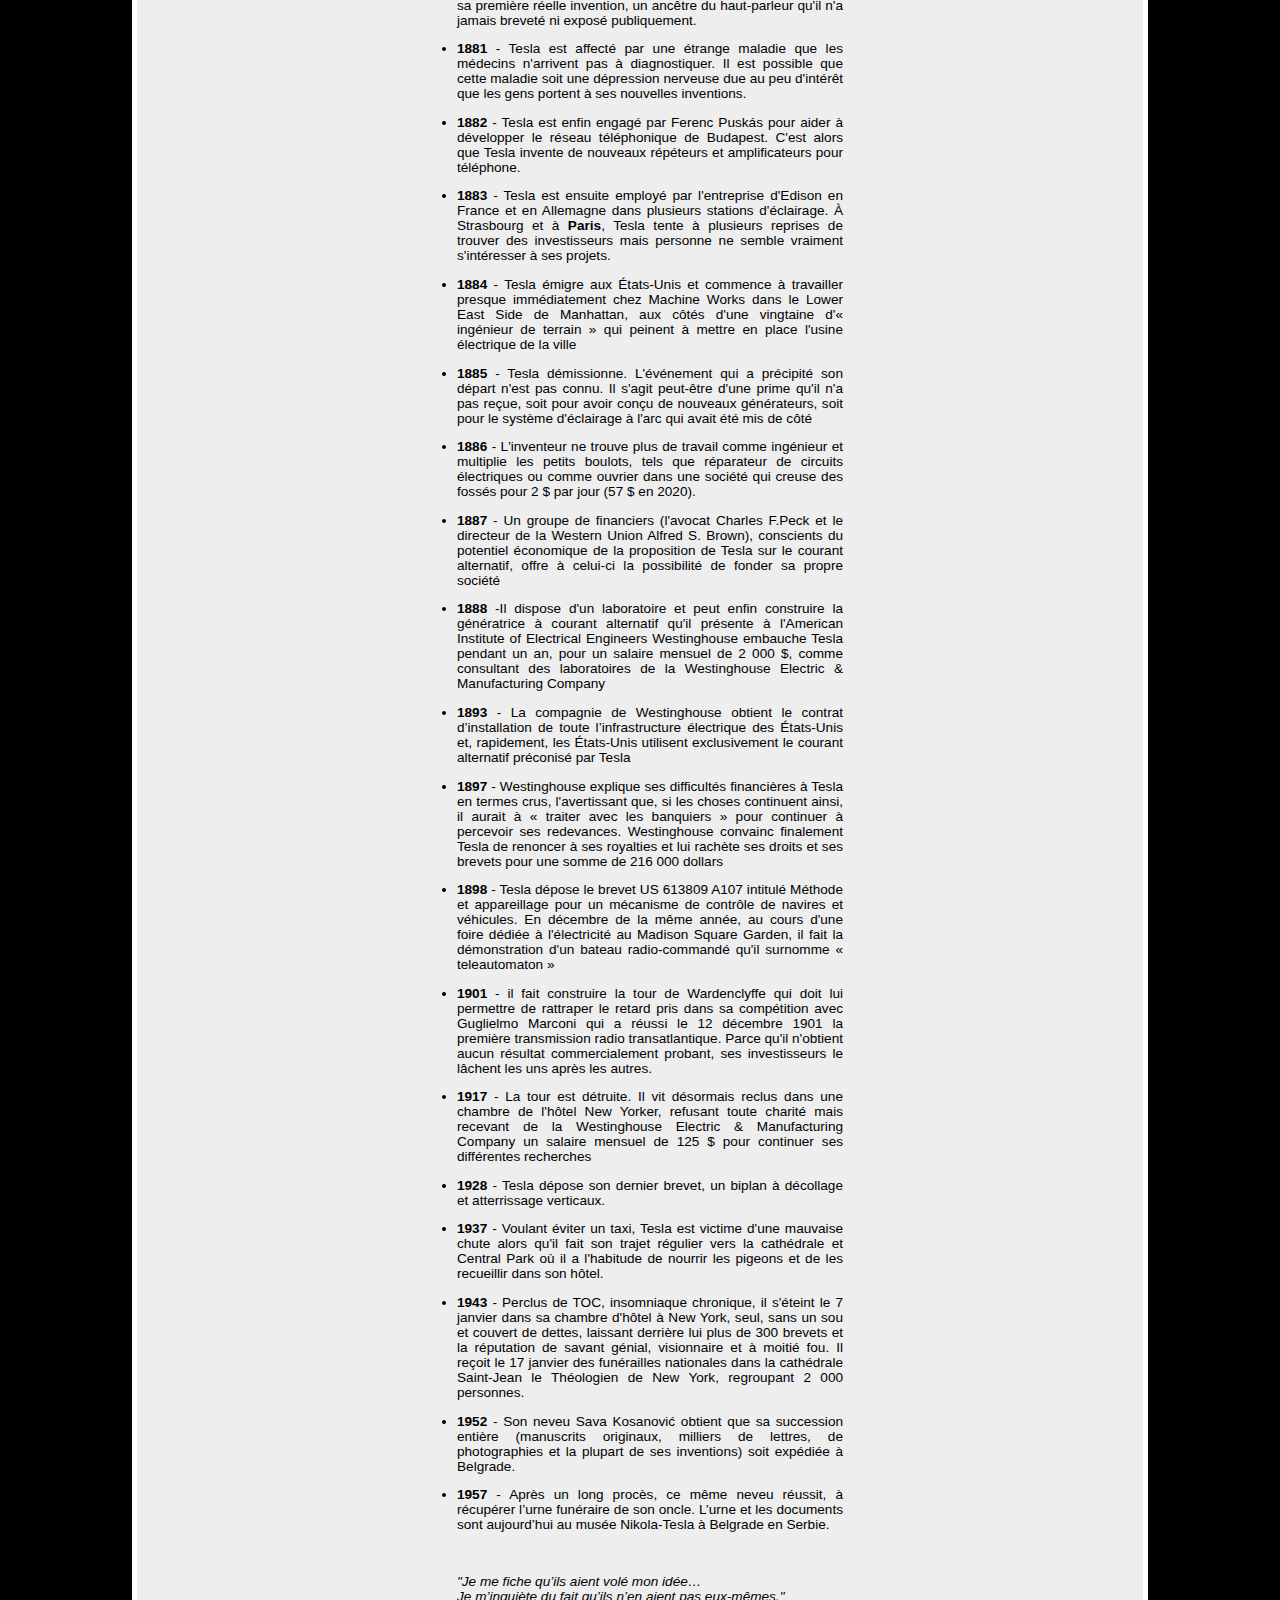
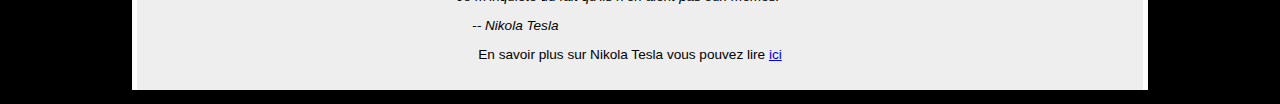
==== commit 7dd26c08: "Update index.html" ====
--- a/tribute_page/index.html
+++ b/tribute_page/index.html
@@ -1,6 +1,6 @@
 <html>
     <head>
-      <link rel="stylesheet" href="css/tribute.css">  
+      <link rel="stylesheet" href="tribute.css">  
     </head>
     <body>
         <div class="belo">
@@ -12,7 +12,7 @@
 <div id="img-div">
     <center>
    <div class="slika">
-                <img  id="tesla" src="images\NikolaTesla.jpg" alt="Nikola Tesla lump">
+                <img  id="tesla" src="NikolaTesla.jpg" alt="Nikola Tesla lump">
                 <p>Tesla tenant un phosphore gazeuse enduit ampoule sans fil qu'il a développé <br>
                     en 1890, un demi-siècle avant l’utilisation des lampes fluorescentes.</p>
             </div>
@@ -114,4 +114,4 @@
 </div>
  </body>
 </div>
-</html> +</html> 
--- a/tribute_page/tribute.css
+++ b/tribute_page/tribute.css
@@ -0,0 +1,64 @@
+
+  body{
+      background-color: rgb(0, 0, 0);
+      font-family: Arial, sans-serif;
+      font-size: 85%;
+            }
+.belo{
+            margin-left: 124px;
+            margin-right: 124px;
+            background-color: rgb(255, 255, 255);
+            margin-top: 0px;
+            margin-bottom: 0px;
+            padding-top: 2px;
+        }
+.main{
+    margin-left: 5px;
+    margin-right: 5px;
+    background-color: rgb(238, 238, 238);
+    margin-top: 0px;
+    margin-bottom: 0px;
+ }
+#img-div{
+    background: radial-gradient(circle, rgb(114, 114, 113) 0%, rgb(255, 255, 255) 48%, rgb(180, 180, 180) 100%);
+    margin-left: 10px;
+    margin-right: 10px;
+    background-color: rgb(255, 255, 255);
+    line-height: 17px;
+    vertical-align:bottom;
+padding: 1%;
+    z-index:1;
+}
+#tesla{
+    
+}
+.textcenter{
+     text-align: center;
+}
+.slika{
+     text-align: center;  
+     vertical-align:
+     padding: top 50%;
+}
+.sredina{
+    background-color: rgb(238, 238, 238);
+    text-align: justify;
+    margin-left: 280px;
+    margin-right: 300px;
+
+}
+::marker {
+    unicode-bidi: isolate;
+    font-variant-numeric: tabular-nums;
+    text-transform: none;
+}
+h1{
+    font-size: 250%;
+    padding-top: 20px;
+}
+.godine{
+    padding-left: 35px;
+}
+.video{
+    padding-left: 135px;
+}